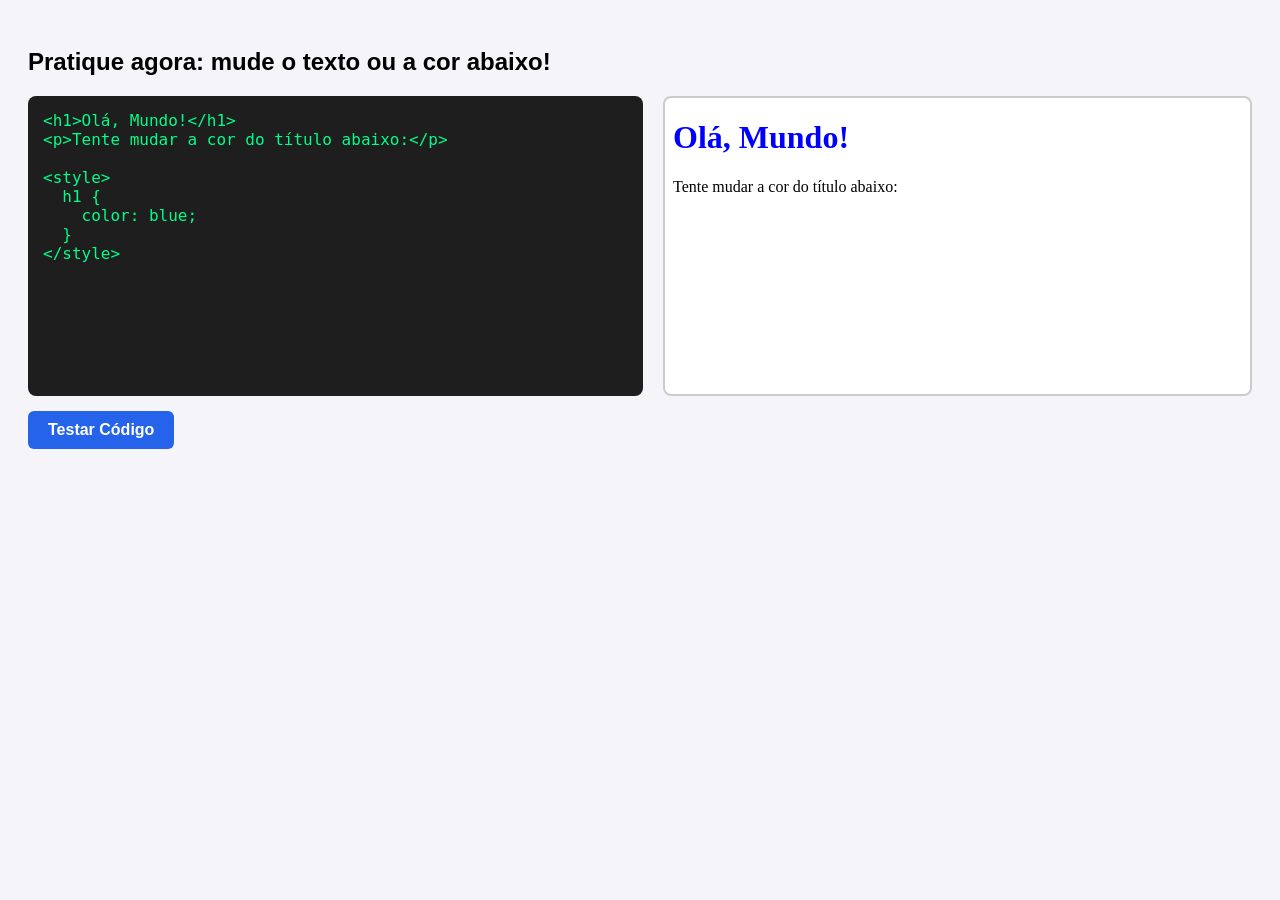
==== editor.html @ bcf25c40 "a" ====
<!DOCTYPE html>
<html lang="pt-BR">
<head>
    <meta charset="UTF-8">
    <title>Editor de Código Interativo</title>
    <style>
        body {
            font-family: Arial, sans-serif;
            background-color: #f4f4f9;
            padding: 20px;
        }

        /* Coloca a caixa de código e o resultado lado a lado */
        .editor-container {
            display: flex;
            gap: 20px;
            height: 300px;
        }

        textarea {
            width: 50%;
            padding: 15px;
            font-family: monospace;
            font-size: 16px;
            background-color: #1e1e1e;
            color: #00ff88;
            border-radius: 8px;
            border: none;
            resize: none;
        }

        iframe {
            width: 50%;
            background-color: #ffffff;
            border: 2px solid #ccc;
            border-radius: 8px;
        }

        button {
            margin-top: 15px;
            padding: 10px 20px;
            font-size: 16px;
            font-weight: bold;
            background-color: #2563eb;
            color: white;
            border: none;
            border-radius: 6px;
            cursor: pointer;
        }

        button:hover {
            background-color: #1d4ed8;
        }
    </style>
</head>
<body>

    <h2>Pratique agora: mude o texto ou a cor abaixo!</h2>

    <div class="editor-container">
        <!-- Onde o aluno digita o código -->
        <textarea id="codigo-aluno" oninput="atualizarTela()">
<h1>Olá, Mundo!</h1>
<p>Tente mudar a cor do título abaixo:</p>

<style>
  h1 {
    color: blue;
  }
</style>
        </textarea>

        <!-- Onde o resultado aparece -->
        <iframe id="resultado"></iframe>
    </div>

    <button onclick="atualizarTela()">Testar Código</button>

    <script>
        function atualizarTela() {
            const codigo = document.getElementById('codigo-aluno').value;
            const iframe = document.getElementById('resultado');
            
            // Joga o código digitado dentro da janela de visualização
            iframe.srcdoc = codigo;
        }

        // Roda uma vez assim que a página abre para já mostrar o exemplo
        atualizarTela();
    </script>

</body>
</html>
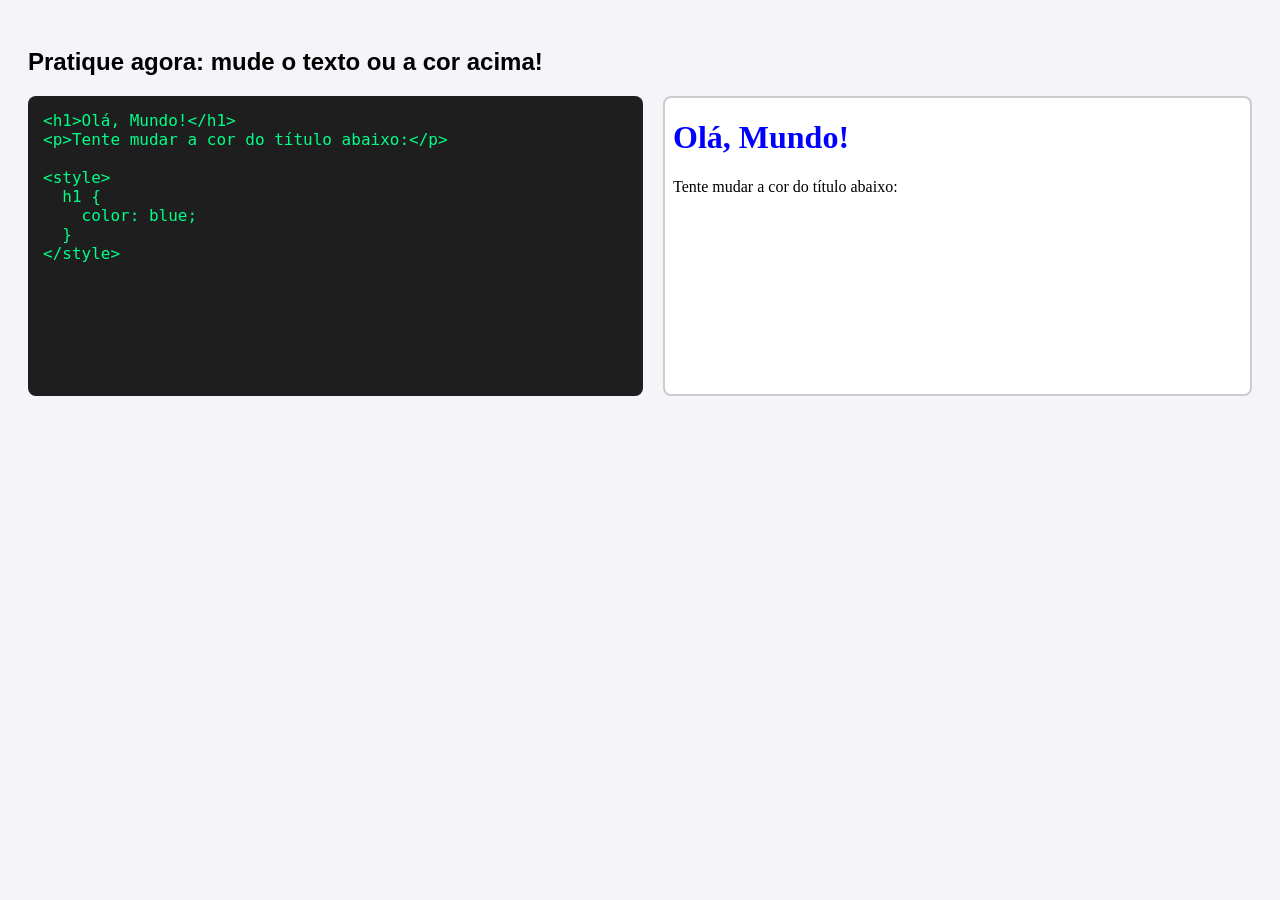
==== commit c03ca81f: "a" ====
--- a/editor.html
+++ b/editor.html
@@ -55,7 +55,7 @@
 </head>
 <body>
 
-    <h2>Pratique agora: mude o texto ou a cor abaixo!</h2>
+    <h2>Pratique agora: mude o texto ou a cor acima!</h2>
 
     <div class="editor-container">
         <!-- Onde o aluno digita o código -->
@@ -74,8 +74,6 @@
         <iframe id="resultado"></iframe>
     </div>
 
-    <button onclick="atualizarTela()">Testar Código</button>
-
     <script>
         function atualizarTela() {
             const codigo = document.getElementById('codigo-aluno').value;
